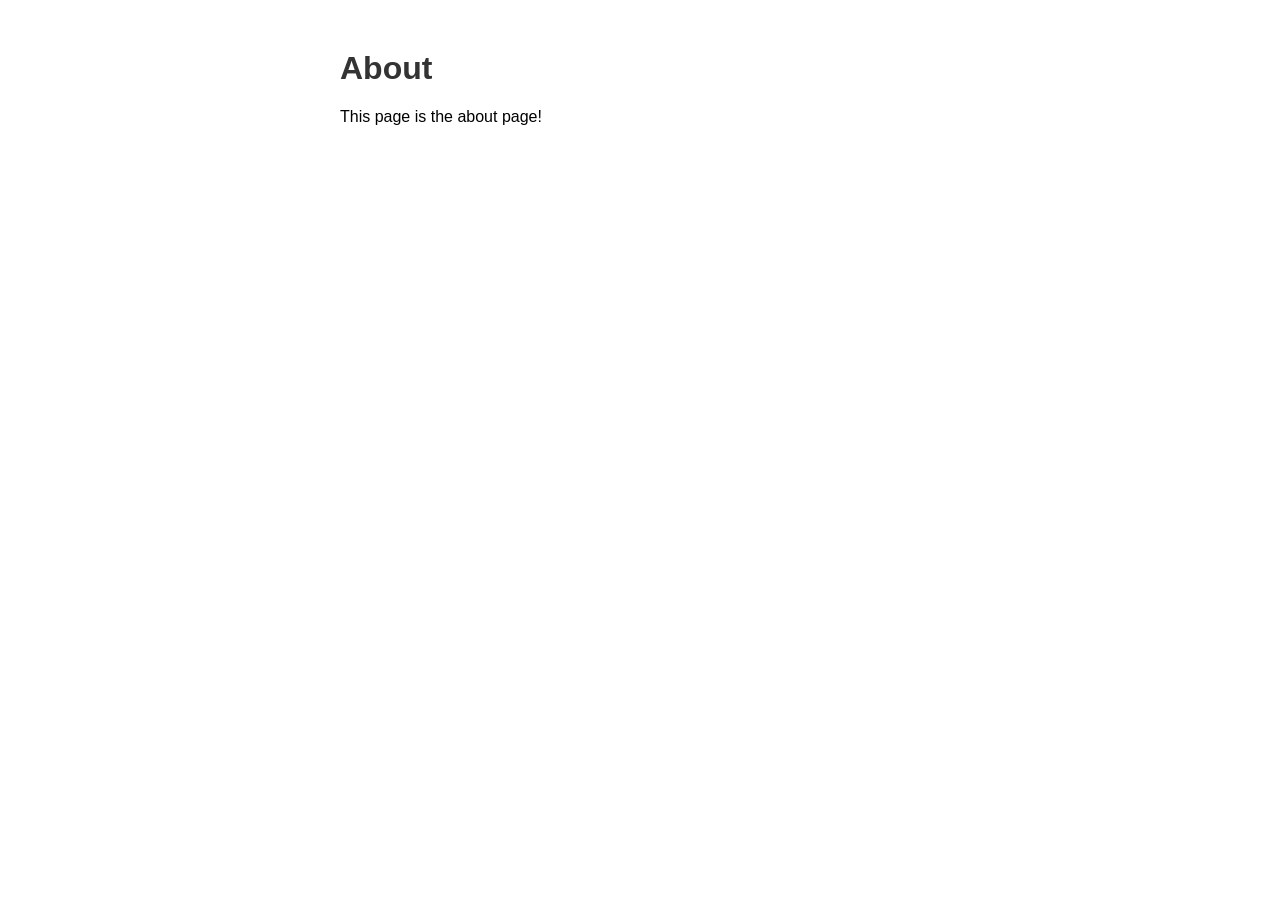
==== public/about.html @ 588cf53b "My First Server" ====
<!DOCTYPE html>
<html>
<head>
  <title>Hello World</title>
  <style>
    body { font-family: sans-serif; max-width: 600px; margin: 50px auto; }
    h1 { color: #333; }
  </style>
</head>
<body>
  <h1>About</h1>
  <p>This page is the about page!</p>
</body>
</html>
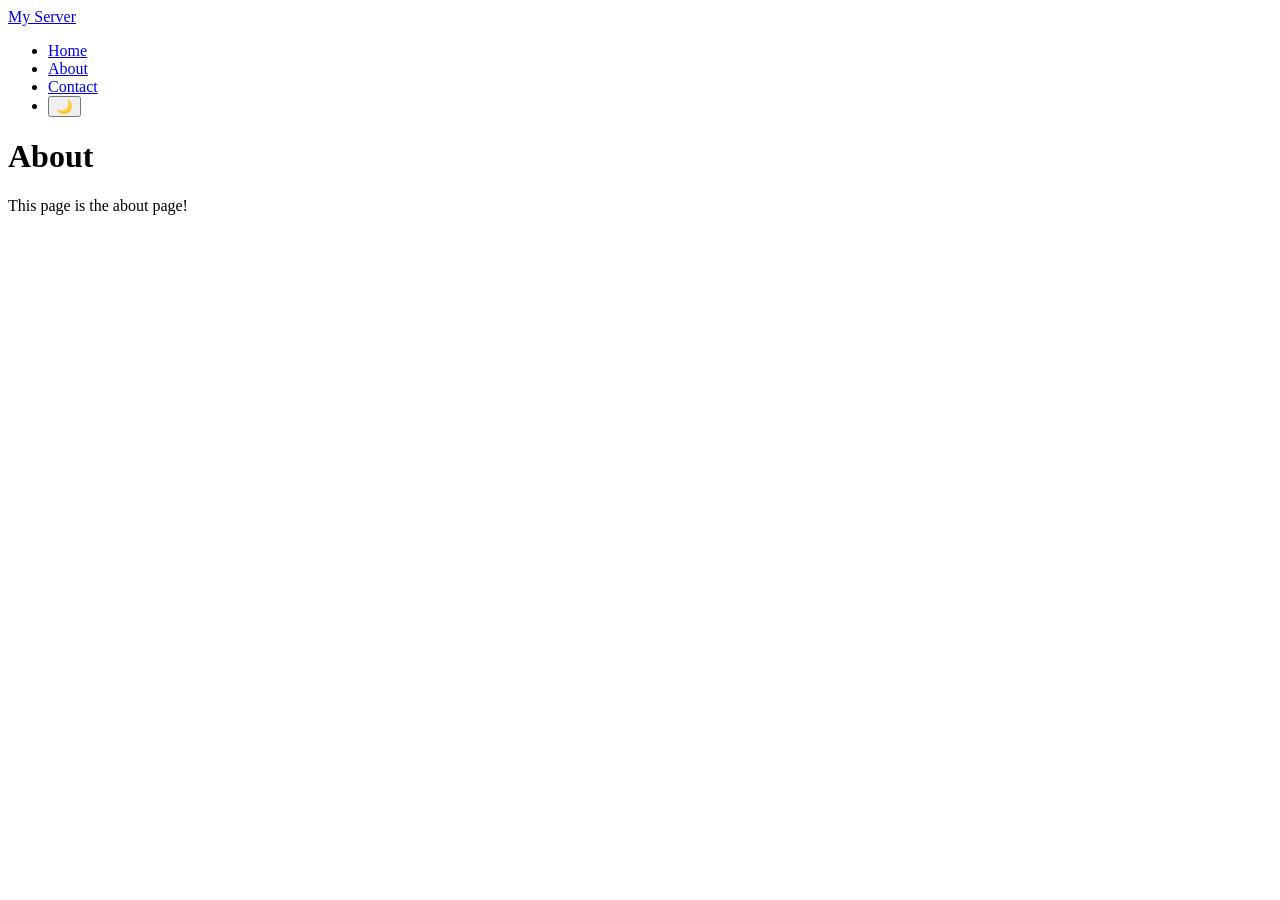
==== commit 18e9b217: "Add search filter" ====
--- a/public/about.html
+++ b/public/about.html
@@ -1,14 +1,29 @@
 <!DOCTYPE html>
-<html>
+<html lang="en">
 <head>
-  <title>Hello World</title>
-  <style>
-    body { font-family: sans-serif; max-width: 600px; margin: 50px auto; }
-    h1 { color: #333; }
-  </style>
+  <meta charset="UTF-8">
+  <meta name="viewport" content="width=device-width, initial-scale=1.0">
+  <title>About | My Server</title>
+  <link rel="stylesheet" href="/style.css">
+  <link rel="stylesheet" href="/dark.css">
+  <script src="/theme.js"></script>
 </head>
 <body>
-  <h1>About</h1>
-  <p>This page is the about page!</p>
+  <nav class="navbar">
+    <div class="container">
+      <a href="/" class="logo">My Server</a>
+      <ul class="nav-links">
+        <li><a href="/">Home</a></li>
+        <li><a href="/about.html" class="active">About</a></li>
+        <li><a href="/contact.html">Contact</a></li>
+        <li><button class="theme-toggle" type="button" aria-label="Toggle dark mode">🌙</button></li>
+      </ul>
+    </div>
+  </nav>
+
+  <main class="container">
+    <h1>About</h1>
+    <p>This page is the about page!</p>
+  </main>
 </body>
 </html>
